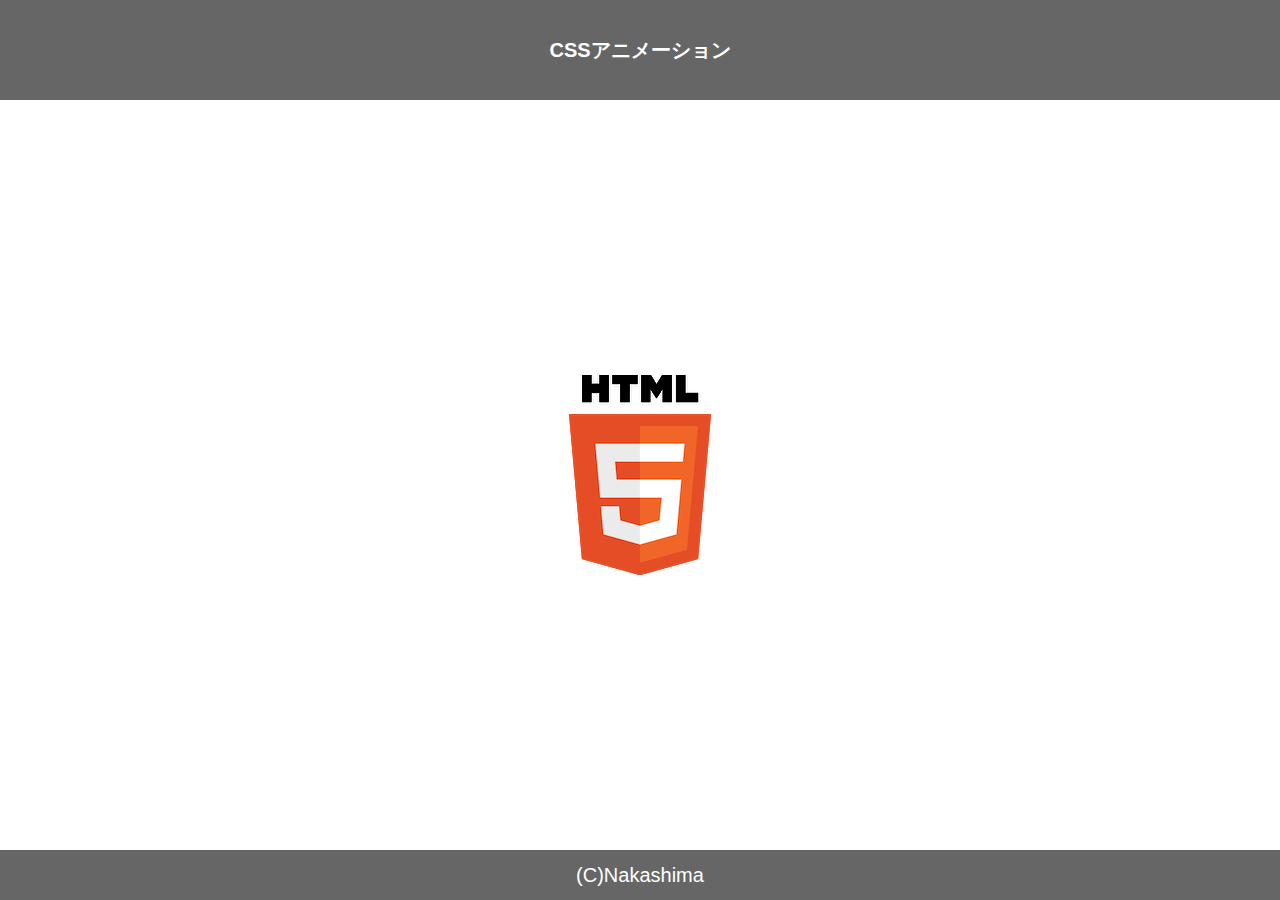
==== cssAnimation/index.html @ 7e2d4160 "講師コラム" ====
<!DOCTYPE html>
<html>
	<head>
		<!-- Google Analytics --><script src="/~nakashima/ga.js"></script>
		<meta charset="utf-8">
		<title>CSSアニメーション</title>
		<meta name="viewport" content="width=device-width">
		<link rel="stylesheet" href="../style.css">

		<style>
				*{margin:0px;padding:0px;}
			.box1{
				width:200px;
				height:200px;
				background-image:url(img1.png);
				position:absolute;
			}


			/*Cアニメーションの設定*/
			.box1{
				animation:mystory 6s linear 0s infinite normal;
				animation-fill-mode:both;
			}

			@keyframes mystory{
				0%{transform:translate(-200px,0px) scale(0,0) rotate(-180deg);opacity:0;}
				50%{transform:translate(0px,0px) scale(1,1) rotate(-0deg);opacity:1;}
				100%{transform:translate(200px,0px) scale(0,0) rotate(180deg);opacity:0}
			}

			#id2{animation-delay: 2s;}
			#id3{animation-delay: 4s;}
		</style>
	</head>
	<body>
		<h1>CSSアニメーション</h1>
		<div id="wrap" class="center">
			<div class="box1 center" id="id1"></div>
			<div class="box1 center" id="id2"></div>
			<div class="box1 center" id="id3"></div>
		</div>
		<footer>
			<p><small><a href="https://www.cyber-u.ac.jp/cu_life/talk/person10.html">(C)Nakashima</a></small></p>
		</footer>
	</body>
</html>
---- style.css ----
*{
	margin:0;
	font-size:20px;
	font-family:sans-serif;
}

h1{
	background-color: #666;
	text-align:center;
	color:white;
	line-height:100px;
}

#wrap{
	min-height: calc(100vh - 150px);
	max-width:800px;
	margin:0 auto;
}

.center{
	display:flex;
	flex-direction:column;
	justify-content: center;
	align-items: center;
}

footer{
	background-color: #666;
	text-align:center;
	color:white;
	line-height:50px;
}

 footer a{
	 color:white;
	 text-decoration: none;
 }

.explain{
	font-size:0.8em;
	color:#666;
	margin:1em 0.5em;
}

body>*>*>*{
	margin:1em;
}
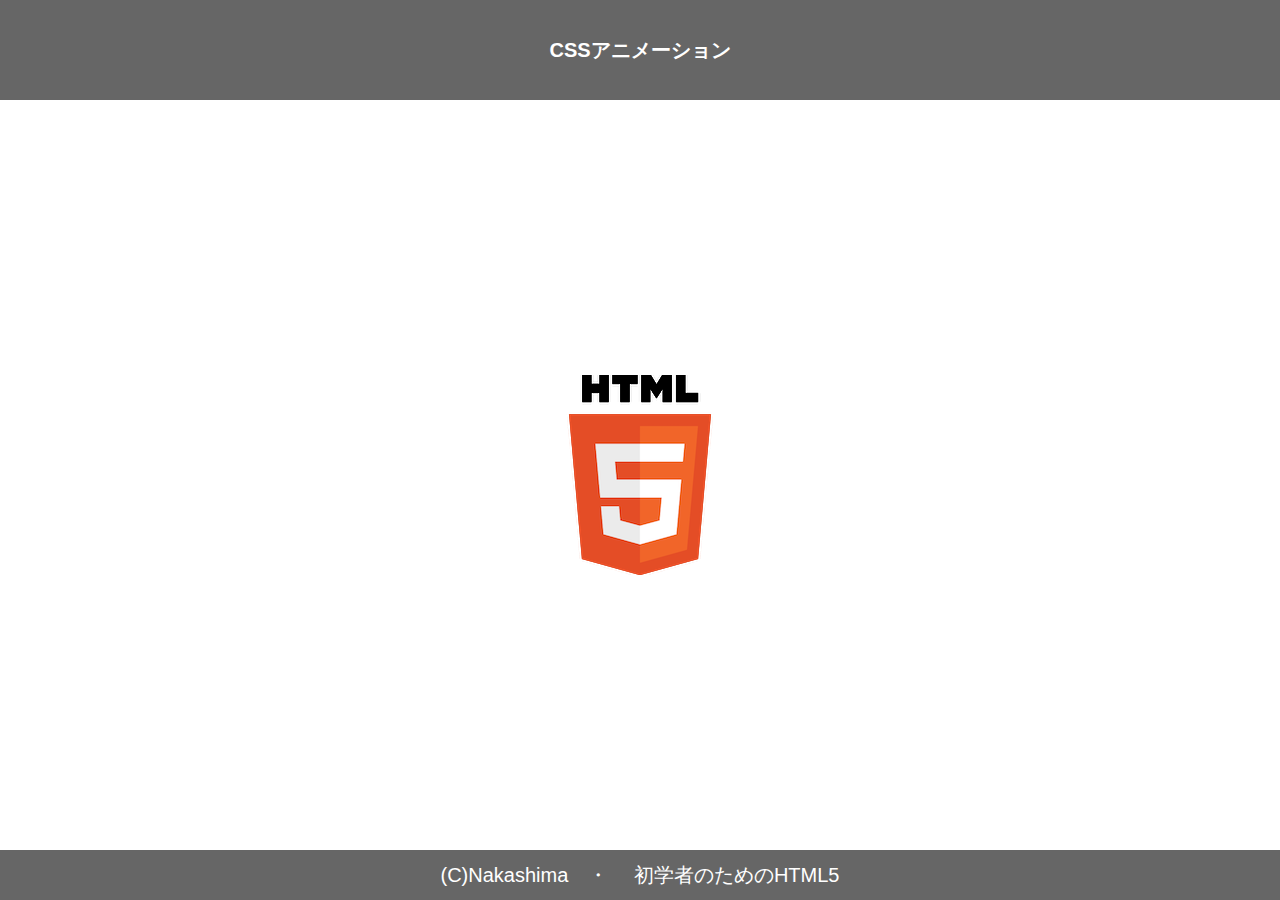
==== commit 10d364cf: "Update index.html" ====
--- a/cssAnimation/index.html
+++ b/cssAnimation/index.html
@@ -1,7 +1,7 @@
 <!DOCTYPE html>
 <html>
 	<head>
-		<!-- Google Analytics --><script src="/~nakashima/ga.js"></script>
+		<!-- Google Analytics --><script src="/teacherColumn2021/ga.js"></script>
 		<meta charset="utf-8">
 		<title>CSSアニメーション</title>
 		<meta name="viewport" content="width=device-width">
@@ -41,7 +41,10 @@
 			<div class="box1 center" id="id3"></div>
 		</div>
 		<footer>
-			<p><small><a href="https://www.cyber-u.ac.jp/cu_life/talk/person10.html">(C)Nakashima</a></small></p>
+			<p>
+				<small><a href="https://www.cyber-u.ac.jp/cu_life/talk/person10.html"></a>(C)Nakashima</a></small>・
+				<a href="https://www.cyber-u.ac.jp/cu_annex/teachercolumn/tccm_tec/html-for-beginners.html">初学者のためのHTML5</a>
+			</p>
 		</footer>
 	</body>
 </html>
